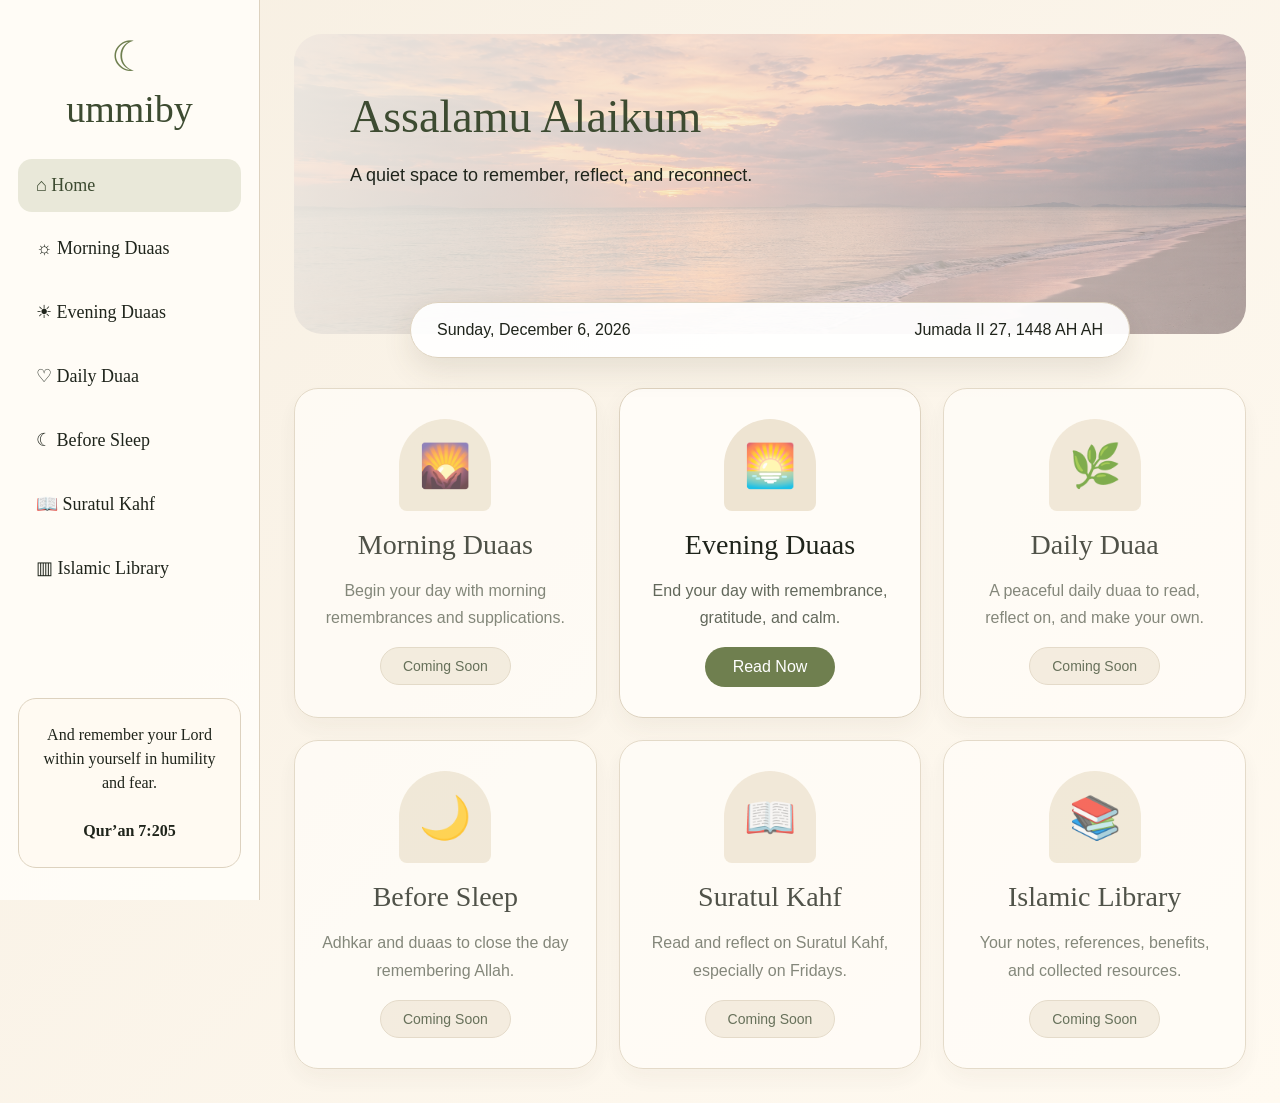
==== index.html @ 349c6777 "Clear sidebar paragraph content Remove text from the sidebar paragraph." ====
<!DOCTYPE html>
<html lang="en">
<head>
  <meta charset="UTF-8" />
  <meta name="viewport" content="width=device-width, initial-scale=1.0" />
  <title>Ummiby Sanctuary</title>
  <link rel="stylesheet" href="main.css" />
</head>

<body>
<div class="app">
  <aside class="sidebar">
    <div class="logo">
      <div class="mark">☾</div>
      <h1>ummiby</h1>
      <p></p>
    </div>

    <nav class="nav">
      <a class="active" href="index.html">⌂ Home</a>
      <a href="morning/">☼ Morning Duaas</a>
      <a href="evening/">☀ Evening Duaas</a>
      <a href="daily/">♡ Daily Duaa</a>
      <a href="sleep/">☾ Before Sleep</a>
      <a href="kahf/">📖 Suratul Kahf</a>
      <a href="library/">▥ Islamic Library</a>
    </nav>

    <div class="sidebar-note">
      And remember your Lord within yourself in humility and fear.
      <br><br>
      <strong>Qur’an 7:205</strong>
    </div>
  </aside>

  <main class="main">
    <section class="hero">
      <h2>Assalamu Alaikum</h2>
      <p>A quiet space to remember, reflect, and reconnect.</p>
    </section>

    <div class="date-pill">
      <span id="todayDate"></span>
      <span id="hijriDate"></span>
    </div>

    <section class="grid">

      <div class="card coming-soon">
        <div class="icon">🌄</div>
        <h3>Morning Duaas</h3>
        <p>Begin your day with morning remembrances and supplications.</p>
        <span class="soon-pill">Coming Soon</span>
      </div>

      <div class="card">
        <div class="icon">🌅</div>
        <h3>Evening Duaas</h3>
        <p>End your day with remembrance, gratitude, and calm.</p>
        <a class="btn" href="evening/">Read Now</a>
      </div>

      <div class="card coming-soon">
        <div class="icon">🌿</div>
        <h3>Daily Duaa</h3>
        <p>A peaceful daily duaa to read, reflect on, and make your own.</p>
        <span class="soon-pill">Coming Soon</span>
      </div>

      <div class="card coming-soon">
        <div class="icon">🌙</div>
        <h3>Before Sleep</h3>
        <p>Adhkar and duaas to close the day remembering Allah.</p>
        <span class="soon-pill">Coming Soon</span>
      </div>

      <div class="card coming-soon">
        <div class="icon">📖</div>
        <h3>Suratul Kahf</h3>
        <p>Read and reflect on Suratul Kahf, especially on Fridays.</p>
        <span class="soon-pill">Coming Soon</span>
      </div>

      <div class="card coming-soon">
        <div class="icon">📚</div>
        <h3>Islamic Library</h3>
        <p>Your notes, references, benefits, and collected resources.</p>
        <span class="soon-pill">Coming Soon</span>
      </div>

    </section>
  </main>
</div>

<script>
const dateOptions = {
  weekday: "long",
  year: "numeric",
  month: "long",
  day: "numeric"
};

document.getElementById("todayDate").textContent =
  new Date().toLocaleDateString("en-US", dateOptions);

try {
  document.getElementById("hijriDate").textContent =
    new Intl.DateTimeFormat("en-TN-u-ca-islamic", {
      day: "numeric",
      month: "long",
      year: "numeric"
    }).format(new Date()) + " AH";
} catch {
  document.getElementById("hijriDate").textContent = "Hijri date unavailable";
}
</script>
</body>
</html>
---- main.css ----
:root {
  --cream: #f8f3ea;
  --soft: #fffdf8;
  --sage: #6f7f4f;
  --sage-dark: #3d4b31;
  --line: #ddd2bf;
  --text: #1f241b;
  --muted: #62685b;
}

* { box-sizing: border-box; }

body {
  margin: 0;
  font-family: Georgia, "Times New Roman", serif;
  color: var(--text);
  background: linear-gradient(135deg, #f7efe2, #fffaf1);
}

.app {
  display: grid;
  grid-template-columns: 260px 1fr;
  min-height: 100vh;
}

.sidebar {
  position: sticky;
  top: 0;
  height: 100vh;
  background: rgba(255, 253, 248, 0.92);
  border-right: 1px solid var(--line);
  padding: 32px 18px;
  display: flex;
  flex-direction: column;
  gap: 24px;
}

.logo { text-align: center; }

.logo .mark {
  font-size: 42px;
  color: var(--sage);
}

.logo h1 {
  margin: 6px 0 0;
  font-size: 38px;
  font-weight: 400;
  color: var(--sage-dark);
}

.logo p {
  margin: 4px 0 0;
  font-size: 12px;
  letter-spacing: 5px;
  text-transform: uppercase;
  color: var(--muted);
}

.nav {
  display: flex;
  flex-direction: column;
  gap: 10px;
}

.nav a {
  text-decoration: none;
  color: var(--text);
  font-size: 18px;
  padding: 16px 18px;
  border-radius: 14px;
}

.nav a.active,
.nav a:hover {
  background: #e9e8d9;
  color: var(--sage-dark);
}

.sidebar-note {
  margin-top: auto;
  border: 1px solid var(--line);
  border-radius: 18px;
  padding: 24px;
  text-align: center;
  background: #fffaf2;
  line-height: 1.5;
  font-size: 16px;
}

.main { padding: 34px; }

.hero {
  min-height: 300px;
  border-radius: 28px;
  padding: 56px;
  background:
    linear-gradient(to right, rgba(248,243,234,0.9), rgba(248,243,234,0.45)),
    url("assets/backgrounds/sunset-beach.png");
  background-size: cover;
  background-position: center;
}

.hero h2 {
  font-size: 46px;
  font-weight: 400;
  margin: 0 0 14px;
  color: var(--sage-dark);
}

.hero p {
  max-width: 420px;
  font-family: Arial, sans-serif;
  font-size: 18px;
  line-height: 1.6;
}

.date-pill {
  margin: -32px auto 30px;
  max-width: 720px;
  background: rgba(255,255,255,0.92);
  border: 1px solid var(--line);
  border-radius: 999px;
  padding: 18px 26px;
  display: flex;
  justify-content: space-between;
  gap: 20px;
  font-family: Arial, sans-serif;
  box-shadow: 0 12px 30px rgba(80,70,50,0.12);
  position: relative;
}

.grid {
  display: grid;
  grid-template-columns: repeat(3, minmax(180px, 1fr));
  gap: 22px;
}

.card {
  background: rgba(255,253,248,0.94);
  border: 1px solid var(--line);
  border-radius: 24px;
  padding: 30px 24px;
  text-align: center;
  min-height: 260px;
  box-shadow: 0 10px 24px rgba(80,70,50,0.06);
}

.icon {
  width: 92px;
  height: 92px;
  border-radius: 50% 50% 8px 8px;
  margin: 0 auto 18px;
  display: grid;
  place-items: center;
  font-size: 42px;
  background: #eee4d2;
}

.card h3 {
  font-size: 28px;
  font-weight: 400;
  margin: 0 0 12px;
}

.card p {
  font-family: Arial, sans-serif;
  color: var(--muted);
  line-height: 1.7;
}

.btn,
.reader-btn {
  display: inline-block;
  text-decoration: none;
  border: none;
  background: var(--sage);
  color: white;
  font-family: Arial, sans-serif;
  padding: 11px 28px;
  border-radius: 999px;
  cursor: pointer;
}

.btn:hover,
.reader-btn:hover {
  background: var(--sage-dark);
}

@media (max-width: 900px) {
  .app { grid-template-columns: 1fr; }

  .sidebar {
    position: static;
    height: auto;
  }

  .grid { grid-template-columns: 1fr; }

  .hero { padding: 34px; }

  .hero h2 { font-size: 34px; }

  .date-pill {
    flex-direction: column;
    align-items: center;
    border-radius: 24px;
  }
}

.coming-soon {
  opacity: 0.78;
}

.soon-pill {
  display: inline-block;
  background: #f1eadc;
  color: var(--sage-dark);
  border: 1px solid var(--line);
  font-family: Arial, sans-serif;
  padding: 10px 22px;
  border-radius: 999px;
  font-size: 14px;
}
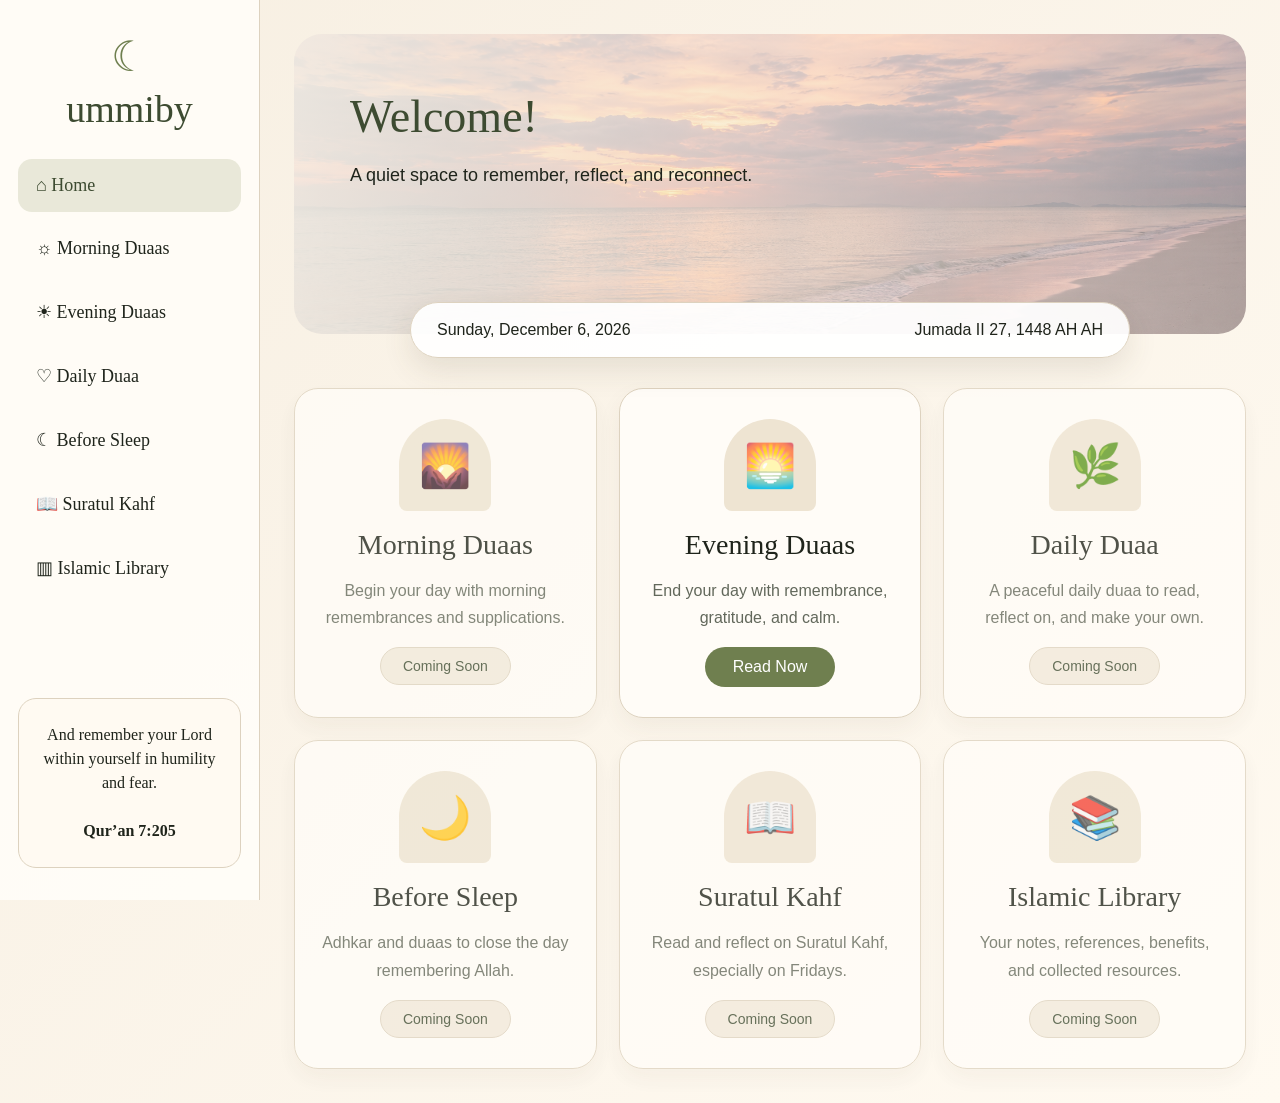
==== commit 0cdb0a49: "Update index.html" ====
--- a/index.html
+++ b/index.html
@@ -35,7 +35,7 @@
 
   <main class="main">
     <section class="hero">
-      <h2>Assalamu Alaikum</h2>
+      <h2>Welcome!</h2>
       <p>A quiet space to remember, reflect, and reconnect.</p>
     </section>
 
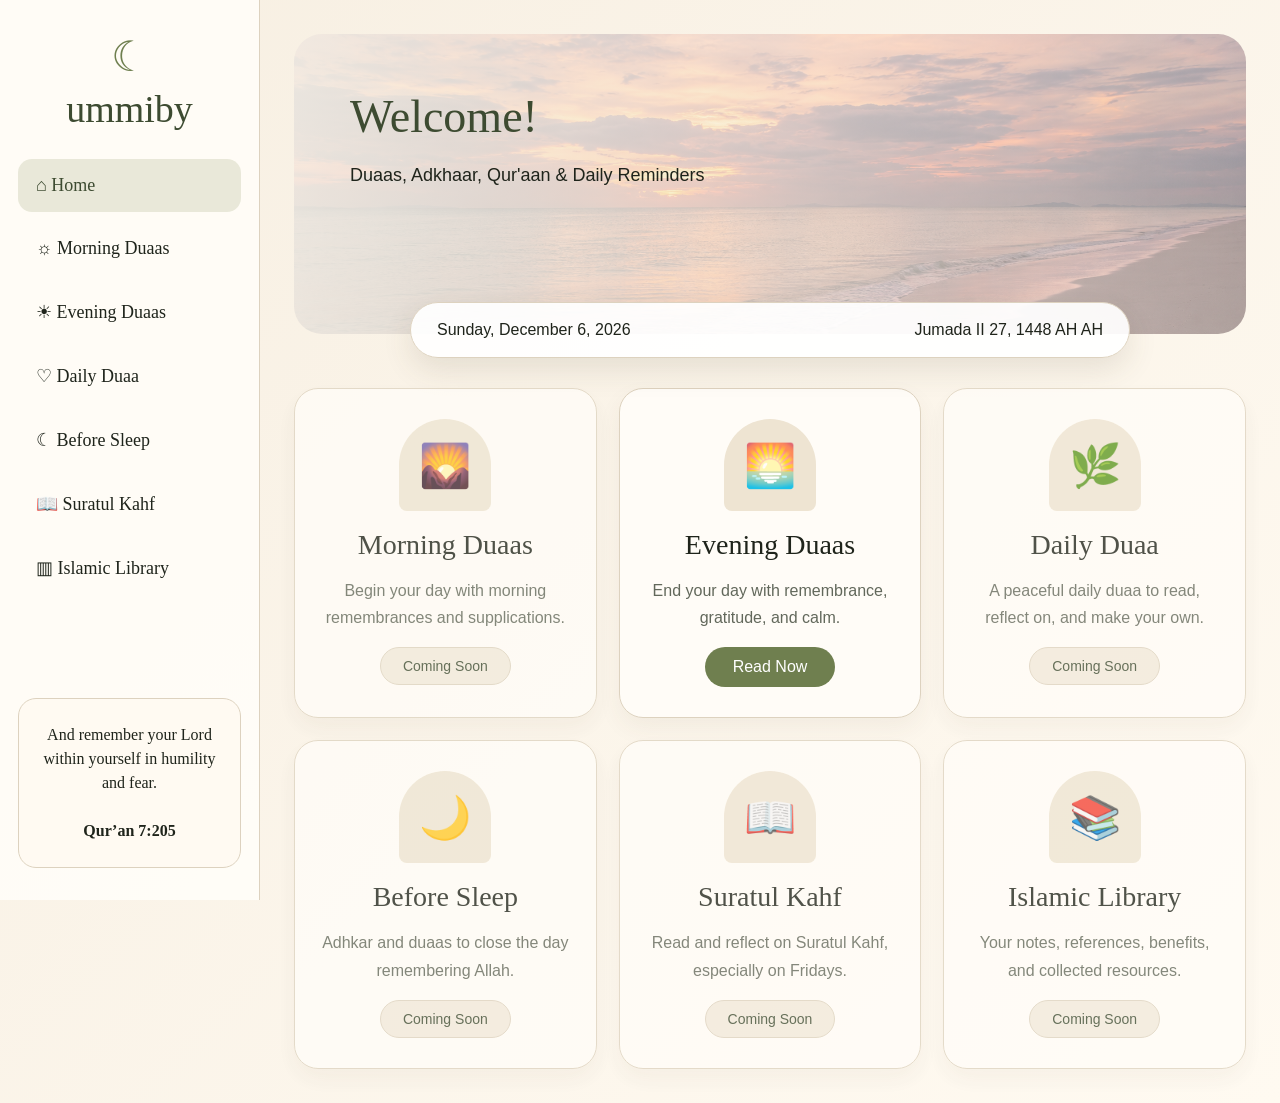
==== commit 53b8b9f7: "Update index.html" ====
--- a/index.html
+++ b/index.html
@@ -36,7 +36,7 @@
   <main class="main">
     <section class="hero">
       <h2>Welcome!</h2>
-      <p>A quiet space to remember, reflect, and reconnect.</p>
+      <p>Duaas, Adkhaar, Qur'aan & Daily Reminders</p>
     </section>
 
     <div class="date-pill">
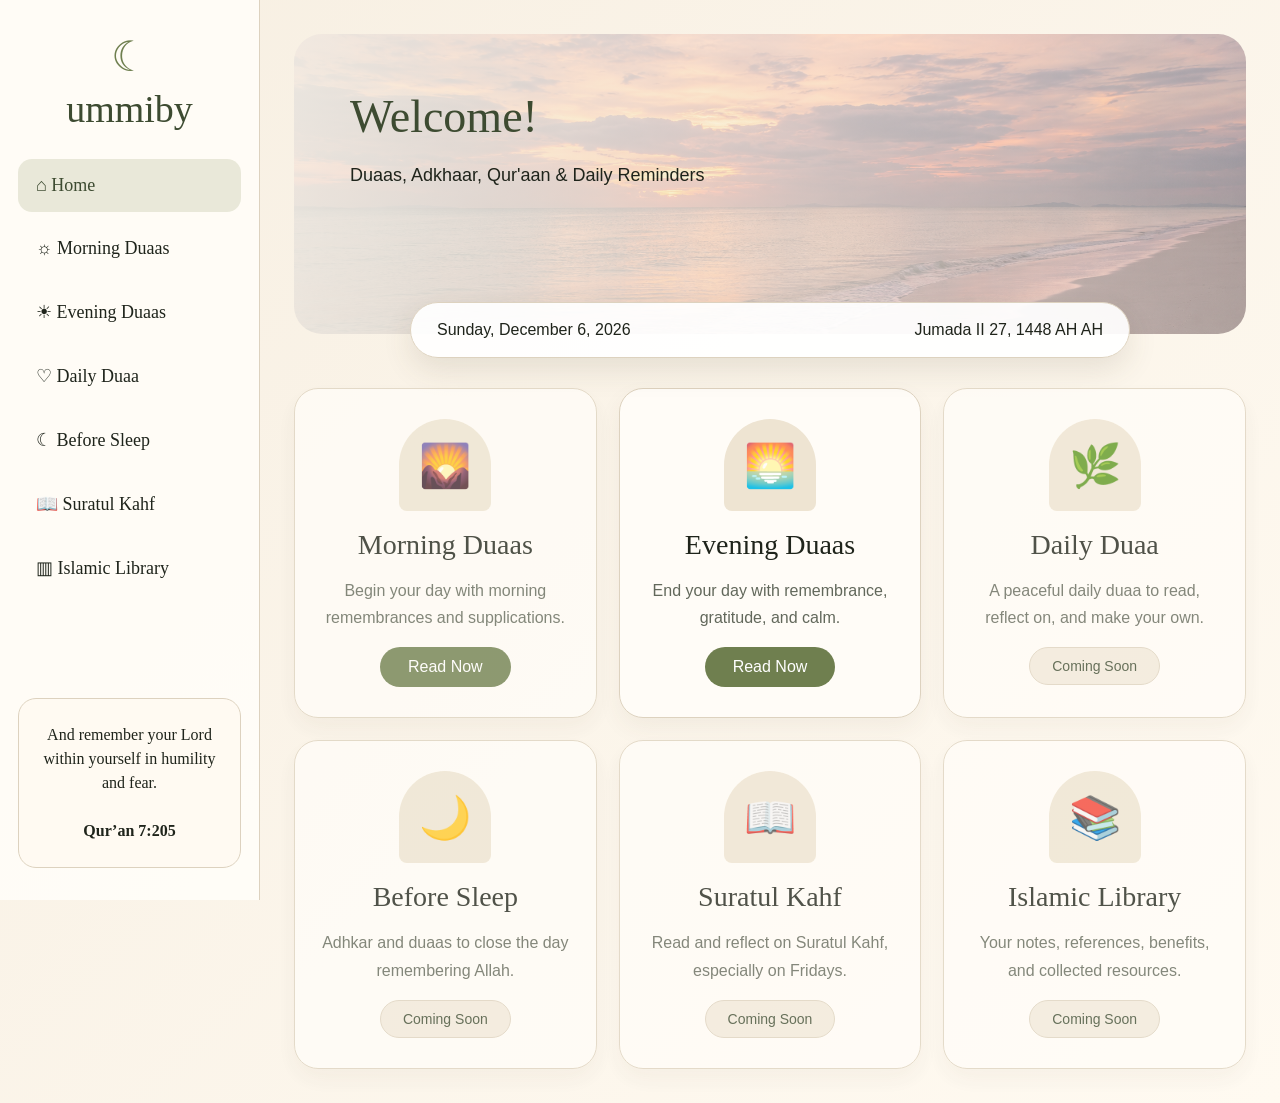
==== commit 1f815a7a: "Update index.html" ====
--- a/index.html
+++ b/index.html
@@ -50,7 +50,7 @@
         <div class="icon">🌄</div>
         <h3>Morning Duaas</h3>
         <p>Begin your day with morning remembrances and supplications.</p>
-        <span class="soon-pill">Coming Soon</span>
+      <a class="btn" href="morning/">Read Now</a>
       </div>
 
       <div class="card">
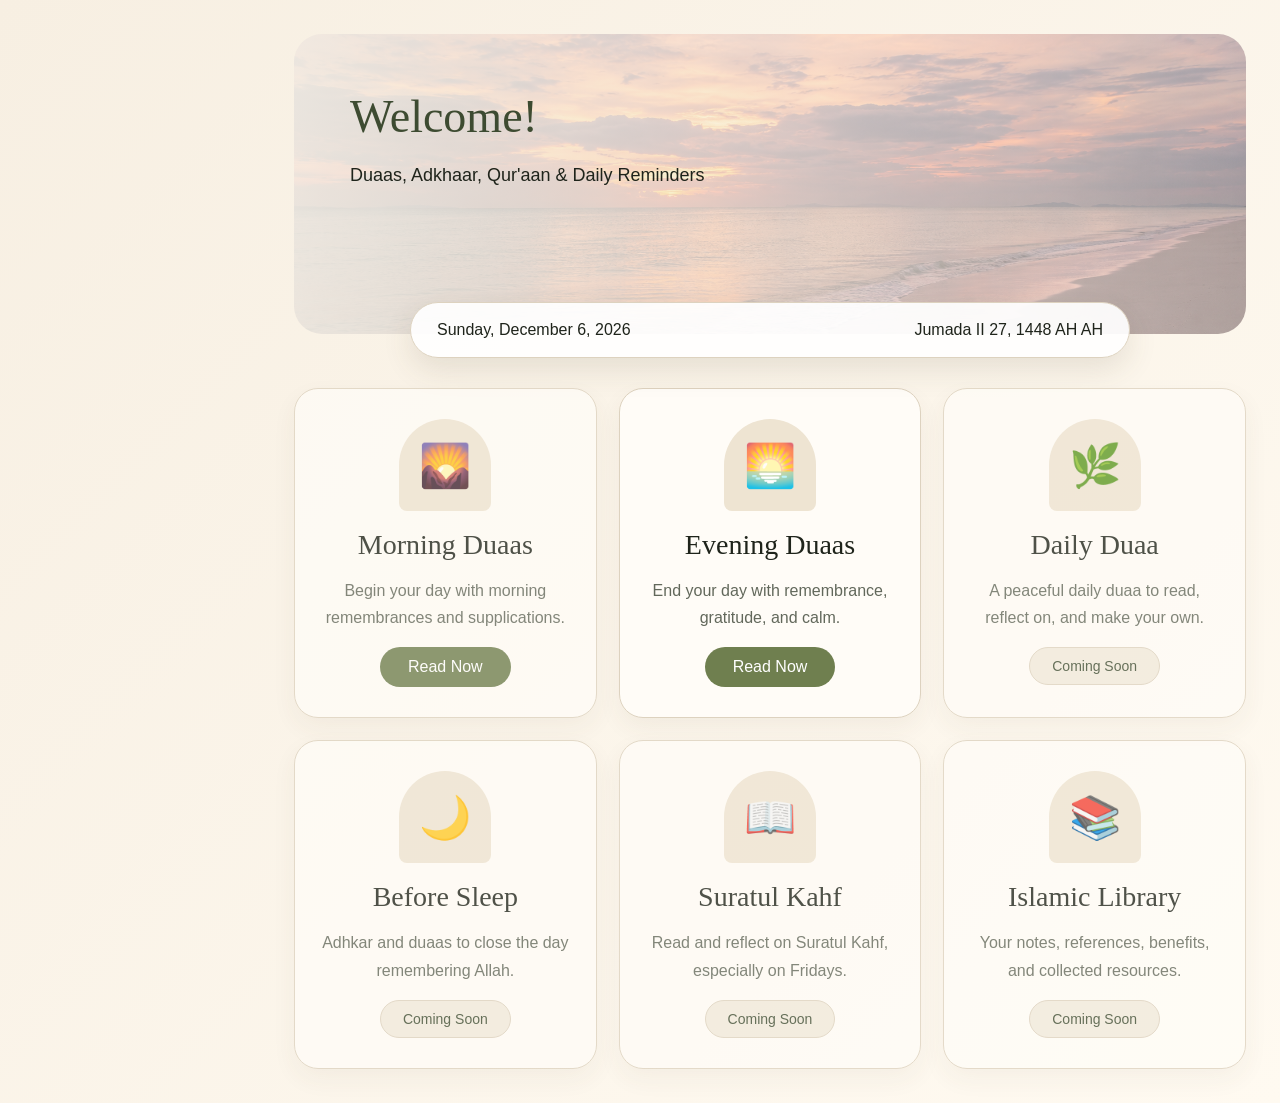
==== commit da41503a: "Update index.html" ====
--- a/index.html
+++ b/index.html
@@ -9,29 +9,7 @@
 
 <body>
 <div class="app">
-  <aside class="sidebar">
-    <div class="logo">
-      <div class="mark">☾</div>
-      <h1>ummiby</h1>
-      <p></p>
-    </div>
-
-    <nav class="nav">
-      <a class="active" href="index.html">⌂ Home</a>
-      <a href="morning/">☼ Morning Duaas</a>
-      <a href="evening/">☀ Evening Duaas</a>
-      <a href="daily/">♡ Daily Duaa</a>
-      <a href="sleep/">☾ Before Sleep</a>
-      <a href="kahf/">📖 Suratul Kahf</a>
-      <a href="library/">▥ Islamic Library</a>
-    </nav>
-
-    <div class="sidebar-note">
-      And remember your Lord within yourself in humility and fear.
-      <br><br>
-      <strong>Qur’an 7:205</strong>
-    </div>
-  </aside>
+  <div id="sidebar"></div>
 
   <main class="main">
     <section class="hero">
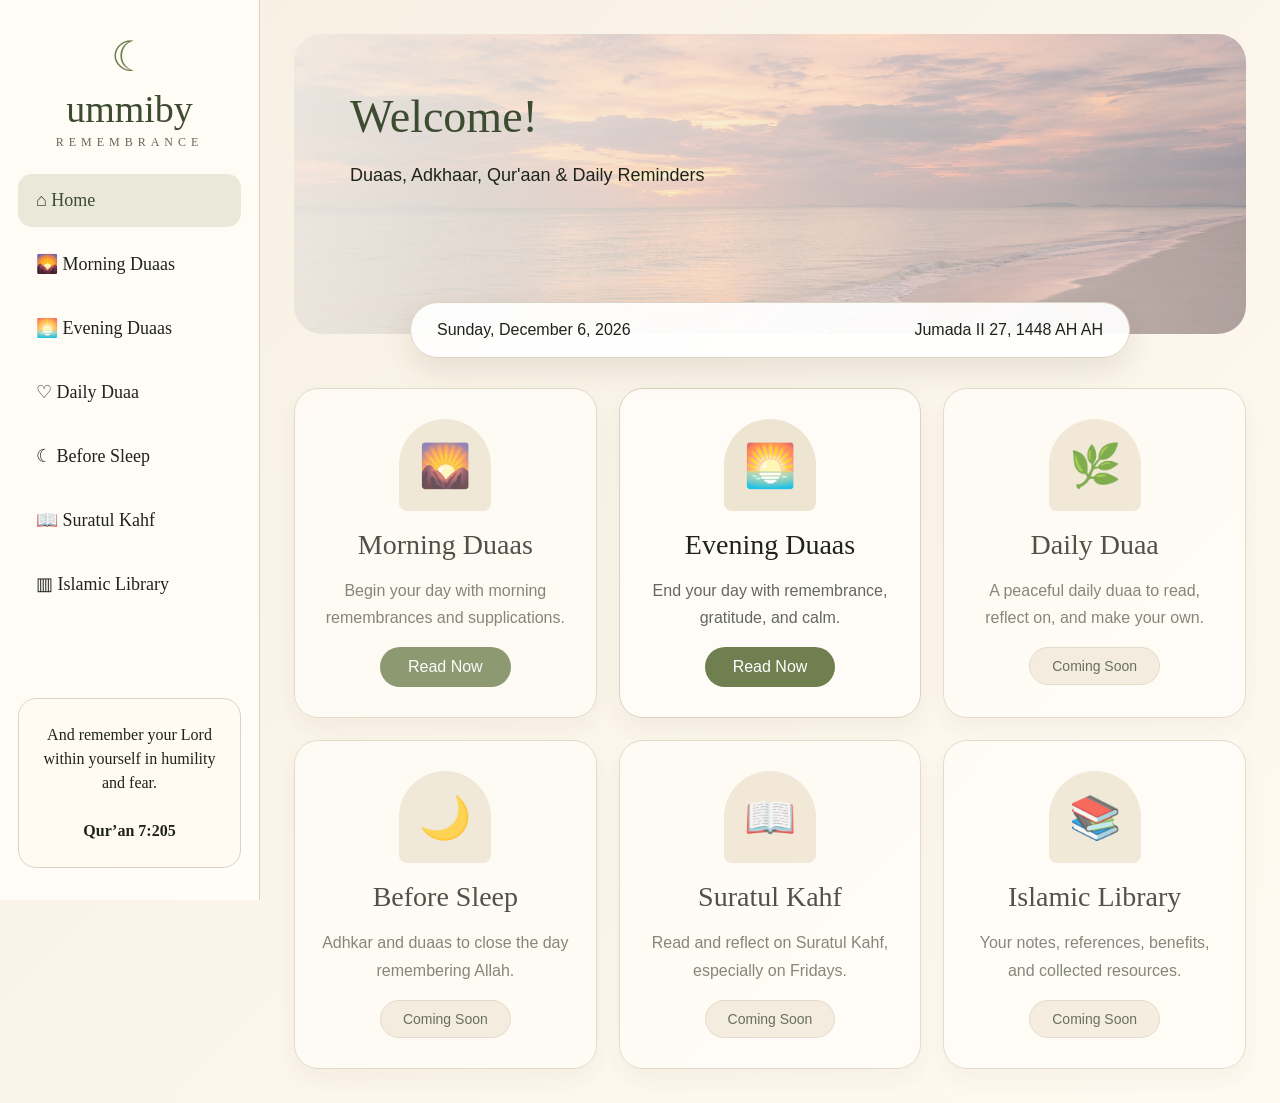
==== commit 26b518cf: "Update index.html" ====
--- a/index.html
+++ b/index.html
@@ -69,7 +69,7 @@
     </section>
   </main>
 </div>
-
+<script src="sidebar.js"></script>
 <script>
 const dateOptions = {
   weekday: "long",
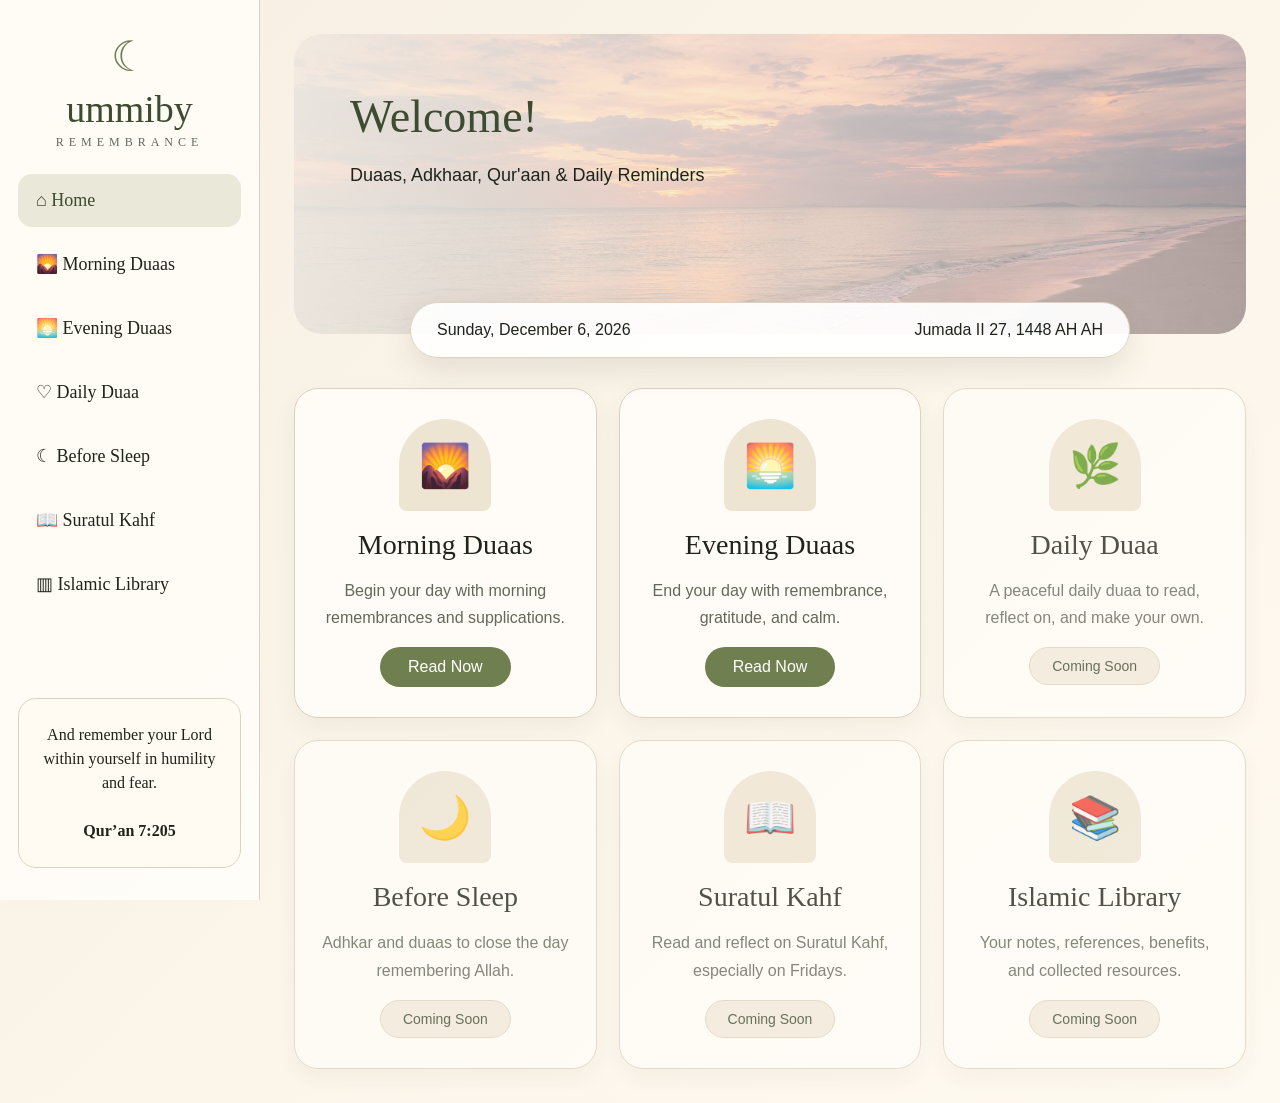
==== commit 16596465: "Remove 'coming-soon' class from card div" ====
--- a/index.html
+++ b/index.html
@@ -24,7 +24,7 @@
 
     <section class="grid">
 
-      <div class="card coming-soon">
+      <div class="card">
         <div class="icon">🌄</div>
         <h3>Morning Duaas</h3>
         <p>Begin your day with morning remembrances and supplications.</p>
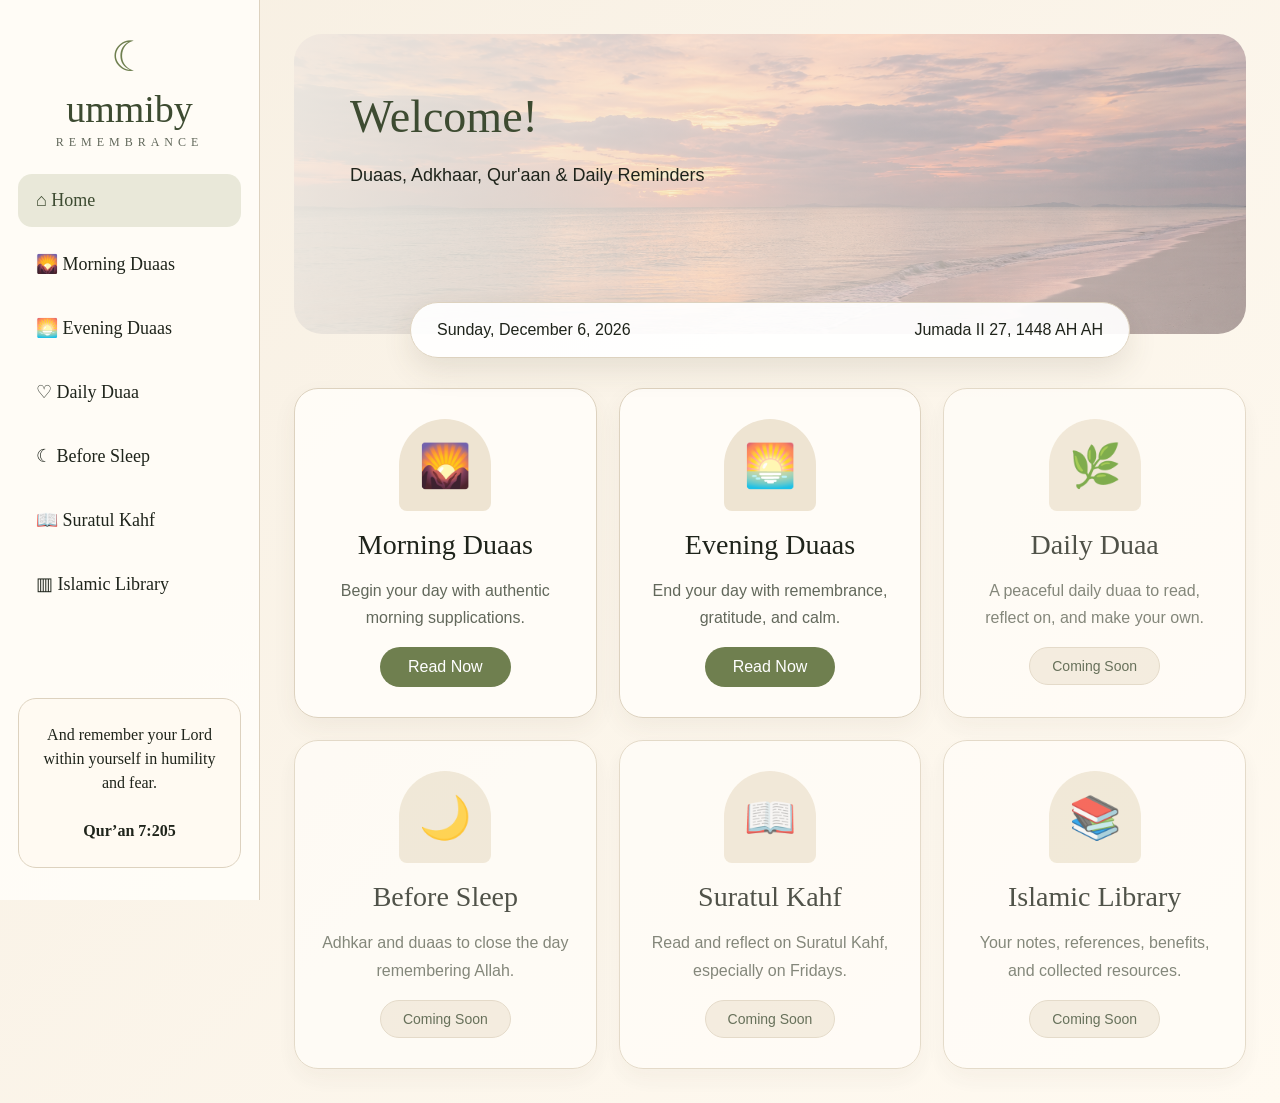
==== commit 9d5cc50c: "Update index.html" ====
--- a/index.html
+++ b/index.html
@@ -27,7 +27,7 @@
       <div class="card">
         <div class="icon">🌄</div>
         <h3>Morning Duaas</h3>
-        <p>Begin your day with morning remembrances and supplications.</p>
+        <p>Begin your day with authentic morning supplications.</p>
       <a class="btn" href="morning/">Read Now</a>
       </div>
 
